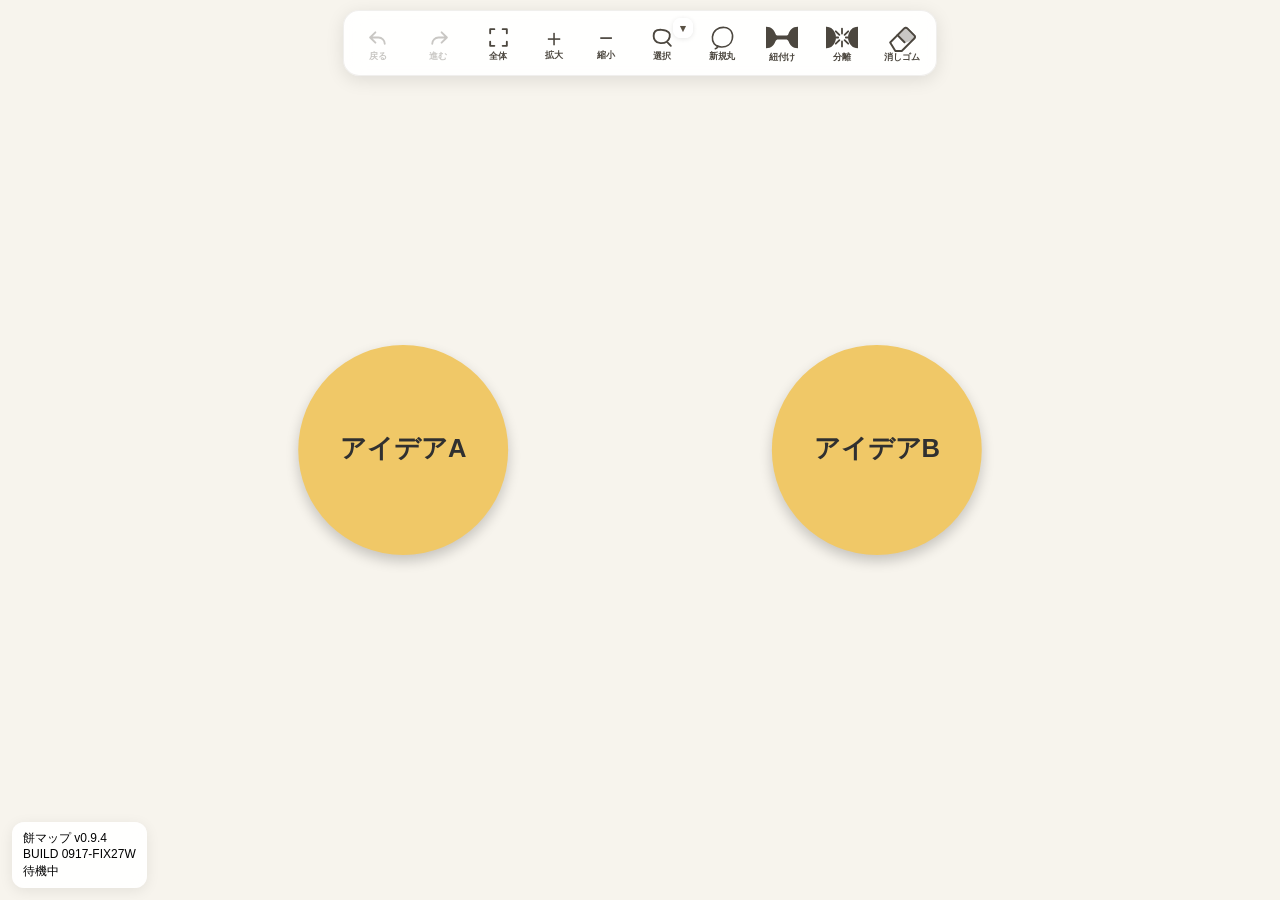
==== index.html @ e3e90294 "fix: let latest contour renderer replace stale loader" ====
<!doctype html><html lang="ja"><head><meta charset="utf-8"><meta name="viewport" content="width=device-width,initial-scale=1,maximum-scale=1,user-scalable=no,viewport-fit=cover"><meta name="apple-mobile-web-app-capable" content="yes"><meta http-equiv="Cache-Control" content="no-cache, no-store, must-revalidate"><title>餅マップ v0.9.4</title><link rel="stylesheet" href="style.css?v=0914-fix21"><link rel="stylesheet" href="style-fix22.css?v=0914-fix22"></head><body><div id="wrap"><svg id="stage" viewBox="0 0 1000 700" preserveAspectRatio="xMidYMid meet"><defs><filter id="outerShadow" x="-30%" y="-30%" width="160%" height="170%"><feGaussianBlur in="SourceAlpha" stdDeviation="5" result="blur"/><feOffset in="blur" dx="0" dy="5" result="off"/><feComponentTransfer in="off" result="fade"><feFuncA type="linear" slope="0.20"/></feComponentTransfer><feMerge><feMergeNode in="fade"/></feMerge></filter><filter id="overlapShadow" x="-40%" y="-40%" width="180%" height="180%"><feGaussianBlur in="SourceAlpha" stdDeviation="2.2" result="blur"/><feOffset in="blur" dx="0" dy="2" result="off"/><feComponentTransfer in="off" result="fade"><feFuncA type="linear" slope="0.22"/></feComponentTransfer><feMerge><feMergeNode in="fade"/></feMerge></filter></defs><g id="world"><g id="shadowLayer" filter="url(#outerShadow)"></g><g id="linksLayer"></g><g id="mergeLayer"></g><g id="liveLayer"></g><g id="overlapLayer"></g><g id="nodesLayer"></g><g id="hiddenLayer"></g><g id="inkLayer"></g><g id="uiLayer"></g></g></svg><div id="status">餅マップ v0.9.4<br>BUILD 0915-FIX26<br>待機中</div><div id="controls" aria-label="操作ツールバー"><button id="undoBtn" disabled aria-label="戻る"><svg class="tool-icon" viewBox="0 0 24 24"><path d="M9 7 4 12l5 5M5 12h7a6 6 0 0 1 6 6"/></svg><span class="tool-label">戻る</span></button><button id="redoBtn" disabled aria-label="進む"><svg class="tool-icon" viewBox="0 0 24 24"><path d="m15 7 5 5-5 5M19 12h-7a6 6 0 0 0-6 6"/></svg><span class="tool-label">進む</span></button><button id="fitBtn" aria-label="全体表示"><svg class="tool-icon" viewBox="0 0 24 24"><path d="M8 4H4v4M16 4h4v4M4 16v4h4M20 16v4h-4"/></svg><span class="tool-label">全体</span></button><button id="selectBtn" aria-label="選択"><svg class="tool-icon" viewBox="0 0 24 24"><path d="M5 6c2-2 10-2 13 1 2 2 1 7-2 9-3 2-9 2-11-1-2-2-2-7 0-9ZM17 17l3 3"/></svg><span class="tool-label">選択</span></button><button id="newBtn" aria-label="新規丸"><svg class="tool-icon custom-icon" viewBox="0 0 28 28"><path data-icon-part="scribble" d="M10.5 25.2C4.2 23.8 1.3 18.1 2.7 11.8 4.2 5.1 10.4 1.5 17.1 2.8 23.9 4.1 27.2 10.6 25.1 17.2 23.4 22.7 18.2 25.5 12.8 24.9"/></svg><span class="tool-label">新規丸</span></button><button id="linkBtn" aria-label="紐付け"><svg class="tool-icon custom-icon" viewBox="0 0 28 22"><path data-icon-part="fill" d="M0 3.3C4.7 3.3 6.6 5.6 7.8 8.4 8.2 9.4 8.8 9.8 10 9.8H18C19.2 9.8 19.8 9.4 20.2 8.4 21.4 5.6 23.3 3.3 28 3.3V18.7C23.3 18.7 21.4 16.4 20.2 13.6 19.8 12.6 19.2 12.2 18 12.2H10C8.8 12.2 8.2 12.6 7.8 13.6 6.6 16.4 4.7 18.7 0 18.7Z"/></svg><span class="tool-label">紐付け</span></button><button id="detachBtn" aria-label="分離"><svg class="tool-icon custom-icon" viewBox="0 0 28 22"><path data-icon-part="fill" d="M0 3.2C5 3.2 7.1 6.1 8.2 9.3V12.7C7.1 15.9 5 18.8 0 18.8Z"/><path data-icon-part="fill" d="M28 3.2C23 3.2 20.9 6.1 19.8 9.3V12.7C20.9 15.9 23 18.8 28 18.8Z"/></svg><span class="tool-label">分離</span></button><button id="eraseBtn" aria-label="消しゴム"><svg class="tool-icon icon-eraser" viewBox="0 0 30 24"><path data-icon-part="paper" d="M2 16.2H18.8V22H2Z"/><path data-icon-part="divider" d="m12.6 9.4 7 7"/></svg><span class="tool-label">消しゴム</span></button></div><div id="contextMenu"><button id="ctxSelect">選択</button><button id="ctxNew">新規丸</button><button id="ctxDelete">削除</button><button id="ctxLink">紐付け（仮）</button><button id="ctxDetach">分離</button></div><div id="confirmDelete"><div class="msg" id="deleteMsg"></div><div class="actions"><button id="cancelDelete">キャンセル</button><button id="doDelete" class="danger">削除</button></div></div><div id="help">Pencil：丸移動／外縁から紐伸ばし／迎え半円が触れたら離して接着／押し込むと重なり　選択：投げ縄で中心を囲む</div></div><script src="app-core.js?v=0914-fix21"></script><script src="app-render.js?v=0914-fix21"></script><script src="app-gesture.js?v=0914-fix21"></script><script src="app-ui.js?v=0914-fix21"></script><script src="app-fix6.js?v=0914-fix21"></script><script src="app-fix7.js?v=0914-fix21"></script><script src="app-fix8.js?v=0914-fix21"></script><script src="app-fix9.js?v=0914-fix21"></script><script src="app-fix10.js?v=0914-fix21"></script><script src="app-fix11.js?v=0914-fix21"></script><script src="app-fix12.js?v=0914-fix21"></script><script src="app-fix13.js?v=0914-fix21"></script><script src="app-fix13b.js?v=0914-fix21"></script><script src="app-fix14.js?v=0914-fix21"></script><script src="app-fix14b.js?v=0914-fix21"></script><script src="app-fix15.js?v=0914-fix21"></script><script src="app-fix16.js?v=0914-fix21"></script><script src="app-fix17.js?v=0914-fix21"></script><script src="app-fix17b.js?v=0914-fix21"></script><script src="app-fix18.js?v=0914-fix21"></script><script src="app-fix18-ui.js?v=0914-fix21"></script><script src="app-fix19.js?v=0914-fix21"></script><script src="app-fix19-hit.js?v=0914-fix21"></script><script src="app-fix19-ui.js?v=0914-fix21"></script><script src="app-fix20.js?v=0914-fix21"></script><script src="app-fix20-hit.js?v=0914-fix21"></script><script src="app-fix20-ui.js?v=0914-fix21"></script><script src="app-fix21.js?v=0914-fix21"></script><script src="app-fix21-hit.js?v=0914-fix21"></script><script src="app-fix21-ui.js?v=0914-fix21"></script><script src="app-fix22.js?v=0914-fix22"></script><script src="app-fix22-hit.js?v=0914-fix22"></script><script src="app-fix22-ui.js?v=0914-fix22"></script><script src="app-fix25a-hotfix.js?v=0914-fix25a"></script><script src="app-fix26-loader.js?v=0915-fix26"></script></body></html>
<script src="app-fix26-loader.js?v=0917-fix27t"></script>
<script src="app-fix27r.js?v=0917-fix27aa"></script>
---- style.css ----
*{box-sizing:border-box;-webkit-user-select:none;user-select:none;-webkit-touch-callout:none}
html,body{margin:0;width:100%;height:100%;overflow:hidden;background:#f7f4ed;overscroll-behavior:none;touch-action:none;font-family:-apple-system,BlinkMacSystemFont,"Hiragino Sans","Yu Gothic",sans-serif}
#wrap{position:fixed;inset:0;overflow:hidden;touch-action:none}
svg{width:100%;height:100%;display:block;touch-action:none}
.node,.merge-body,.link-body,.live-tip{fill:#f0c867;stroke:#f0c867}.node{stroke:none}.merge-body,.link-body{fill:none;stroke-linecap:round;stroke-linejoin:round;pointer-events:none}.merge-blob{fill:#f0c867;stroke:none;pointer-events:none}.rim{fill:none;stroke:rgba(45,45,45,.07);stroke-width:1.1;stroke-dasharray:4 8;pointer-events:none}.label{fill:#303030;font-size:20px;font-weight:700;text-anchor:middle;dominant-baseline:middle;pointer-events:none}.hidden-outline{fill:none;stroke:#897552;stroke-width:3;stroke-dasharray:9 8;opacity:.9;pointer-events:none}.draw-stroke{fill:none;stroke:#6f6555;stroke-width:5;stroke-linecap:round;stroke-linejoin:round;opacity:.72;pointer-events:none}.pending-x{fill:none;stroke:#6f6555;stroke-width:5;stroke-linecap:round;opacity:.5;pointer-events:none}.resize-ring{fill:none;stroke:#8a7652;stroke-width:3;stroke-dasharray:8 7;pointer-events:none;animation:pulse .7s ease-in-out infinite alternate}.edit-handle{fill:#fff;stroke:#8a7652;stroke-width:4;pointer-events:none}.edit-guide{fill:none;stroke:#8a7652;stroke-width:2;stroke-dasharray:6 7;opacity:.55;pointer-events:none}.cut-ready{fill:none;stroke:#8a7652;stroke-width:3;stroke-dasharray:5 5;opacity:.85;pointer-events:none}.contact-hint-bg{fill:rgba(255,255,255,.94);stroke:rgba(80,65,40,.12);stroke-width:1}.contact-hint{fill:#4f493e;font-size:12px;font-weight:700;text-anchor:middle;dominant-baseline:middle;pointer-events:none}.f13-lasso{fill:rgba(111,101,85,.05);stroke:#6f6555;stroke-width:2.2;stroke-dasharray:7 6;stroke-linecap:round;stroke-linejoin:round;pointer-events:none}@keyframes pulse{from{opacity:.45}to{opacity:1}}
#status{position:fixed;top:calc(12px + env(safe-area-inset-top));left:12px;z-index:10;background:rgba(255,255,255,.92);padding:8px 11px;border-radius:12px;font-size:12px;line-height:1.4;backdrop-filter:blur(8px);-webkit-backdrop-filter:blur(8px);box-shadow:0 3px 14px rgba(0,0,0,.08);pointer-events:none}
#controls{position:fixed!important;left:50%!important;right:auto!important;top:calc(10px + env(safe-area-inset-top))!important;bottom:auto!important;transform:translateX(-50%);z-index:9999!important;display:flex;flex-wrap:nowrap;align-items:center;gap:2px;max-width:calc(100vw - 28px);overflow-x:auto;overflow-y:hidden;padding:5px;background:rgba(255,255,255,.92);border:1px solid rgba(70,60,45,.08);border-radius:16px;box-shadow:0 4px 18px rgba(0,0,0,.10);backdrop-filter:blur(10px);-webkit-backdrop-filter:blur(10px);pointer-events:auto;scrollbar-width:none}#controls::-webkit-scrollbar{display:none}
button{touch-action:manipulation;border:0;border-radius:12px;padding:9px 12px;background:rgba(255,255,255,.96);box-shadow:0 3px 14px rgba(0,0,0,.10);font-weight:700;font-size:13px;color:#333}
#controls button{flex:0 0 58px;width:58px;height:54px;min-width:58px;padding:3px 2px 2px;display:flex;flex-direction:column;align-items:center;justify-content:center;gap:1px;background:transparent;box-shadow:none;border-radius:11px;color:#4c473f}
#controls button:active{transform:translateY(1px);background:rgba(111,101,85,.10)}#controls button.active{background:#6f6555;color:#fff}#controls button.held{outline:2px solid rgba(111,101,85,.58);outline-offset:-3px;box-shadow:inset 0 0 0 2px rgba(255,255,255,.55)}#controls button.active.held{outline-color:rgba(255,255,255,.9)}#controls button:disabled{opacity:.30}
.tool-icon{width:25px;height:25px;display:block;fill:none;stroke:currentColor;stroke-width:1.8;stroke-linecap:round;stroke-linejoin:round;pointer-events:none;overflow:visible}.tool-icon.icon-eraser{width:29px;height:27px}.tool-label{display:block;font-size:9px;line-height:11px;font-weight:700;white-space:nowrap;letter-spacing:-.2px;pointer-events:none}.custom-icon [data-icon-part="fill"]{fill:currentColor;stroke:none}.custom-icon [data-icon-part="scribble"]{fill:none;stroke:currentColor;stroke-width:2;stroke-linecap:round;stroke-linejoin:round}
.selection-ring{fill:none;stroke:#6f6555;stroke-width:2.5;stroke-dasharray:7 6;pointer-events:none}.link-selection{fill:none;stroke:#6f6555;stroke-width:3;stroke-dasharray:7 6;pointer-events:none}
#confirmDelete{display:none;position:fixed;left:50%;bottom:calc(24px + env(safe-area-inset-bottom));transform:translateX(-50%);z-index:20;background:rgba(255,255,255,.96);border-radius:16px;padding:12px;box-shadow:0 7px 24px rgba(0,0,0,.16);min-width:260px;text-align:center}#confirmDelete .msg{font-size:13px;margin-bottom:10px}#confirmDelete .actions{display:flex;gap:8px;justify-content:center}#confirmDelete .danger{background:#b84a3b;color:#fff}
#contextMenu{display:none;position:fixed;z-index:10050;min-width:150px;padding:7px;background:rgba(255,255,255,.98);border-radius:12px;box-shadow:0 8px 28px rgba(0,0,0,.18)}#contextMenu button{display:block;width:100%;text-align:left;box-shadow:none;background:transparent;padding:9px 10px}#contextMenu button:hover{background:rgba(111,101,85,.10)}#help{display:none!important}
@media(max-width:680px){#status{font-size:11px;padding:7px 9px}#controls{left:auto!important;right:8px!important;transform:none;max-width:calc(100vw - 16px)}#controls button{flex-basis:55px;width:55px;min-width:55px}.tool-label{font-size:8.5px}}
---- style-fix22.css ----
#f22OverlapChooser{position:fixed;z-index:12050;min-width:160px;max-width:min(260px,calc(100vw - 20px));padding:7px;background:rgba(255,255,255,.97);border:1px solid rgba(70,60,45,.12);border-radius:14px;box-shadow:0 8px 28px rgba(0,0,0,.18);backdrop-filter:blur(10px);-webkit-backdrop-filter:blur(10px)}
#f22OverlapChooser .f22-choice-title{font-size:11px;font-weight:800;color:#5b5141;padding:4px 8px 6px;white-space:nowrap}
#f22OverlapChooser button{display:block;width:100%;padding:9px 10px;margin:1px 0;text-align:left;background:transparent;box-shadow:none;border-radius:9px;font-size:13px}
#f22OverlapChooser button:hover,#f22OverlapChooser button:active{background:rgba(195,146,46,.15)}
.f22-choice-ring{stroke:#c3922e!important;stroke-width:4!important;stroke-dasharray:none!important}
#f22SelectModeBtn{position:fixed;z-index:10020;width:20px;height:20px;min-width:20px;padding:0;border-radius:8px;background:rgba(255,255,255,.94);box-shadow:0 1px 5px rgba(0,0,0,.10);font-size:11px;line-height:20px;color:#5a5144}
#f22SelectModeMenu{display:none;position:fixed;z-index:12040;width:126px;padding:5px;background:rgba(255,255,255,.98);border:1px solid rgba(70,60,45,.10);border-radius:11px;box-shadow:0 7px 22px rgba(0,0,0,.17)}
#f22SelectModeMenu button{display:block;width:100%;padding:8px 9px;text-align:left;background:transparent;box-shadow:none;border-radius:8px;font-size:12px}
#f22SelectModeMenu button:hover,#f22SelectModeMenu button:active{background:rgba(111,101,85,.10)}
.f22-rect-select{fill:rgba(111,101,85,.05);stroke:#6f6555;stroke-width:2.2;stroke-dasharray:8 6;pointer-events:none}
body.f22-space-pan #stage{cursor:grab}body.f22-panning #stage{cursor:grabbing}
@media(max-width:680px){#f22OverlapChooser{font-size:12px}#f22SelectModeBtn{width:19px;height:19px;min-width:19px;font-size:10px}}
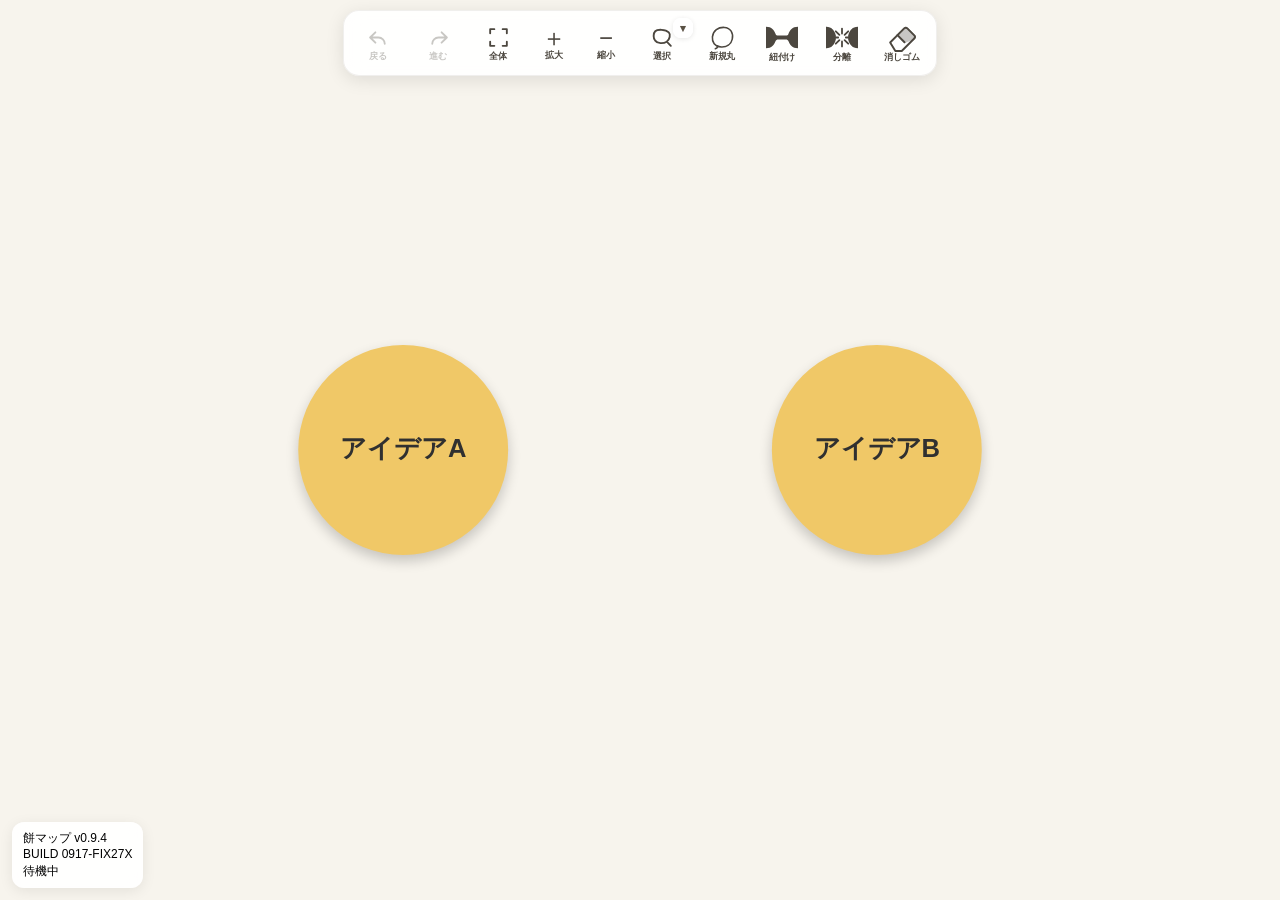
==== commit 555fbd75: "chore: bump contour fix build marker" ====
--- a/index.html
+++ b/index.html
@@ -1,3 +1,3 @@
 <!doctype html><html lang="ja"><head><meta charset="utf-8"><meta name="viewport" content="width=device-width,initial-scale=1,maximum-scale=1,user-scalable=no,viewport-fit=cover"><meta name="apple-mobile-web-app-capable" content="yes"><meta http-equiv="Cache-Control" content="no-cache, no-store, must-revalidate"><title>餅マップ v0.9.4</title><link rel="stylesheet" href="style.css?v=0914-fix21"><link rel="stylesheet" href="style-fix22.css?v=0914-fix22"></head><body><div id="wrap"><svg id="stage" viewBox="0 0 1000 700" preserveAspectRatio="xMidYMid meet"><defs><filter id="outerShadow" x="-30%" y="-30%" width="160%" height="170%"><feGaussianBlur in="SourceAlpha" stdDeviation="5" result="blur"/><feOffset in="blur" dx="0" dy="5" result="off"/><feComponentTransfer in="off" result="fade"><feFuncA type="linear" slope="0.20"/></feComponentTransfer><feMerge><feMergeNode in="fade"/></feMerge></filter><filter id="overlapShadow" x="-40%" y="-40%" width="180%" height="180%"><feGaussianBlur in="SourceAlpha" stdDeviation="2.2" result="blur"/><feOffset in="blur" dx="0" dy="2" result="off"/><feComponentTransfer in="off" result="fade"><feFuncA type="linear" slope="0.22"/></feComponentTransfer><feMerge><feMergeNode in="fade"/></feMerge></filter></defs><g id="world"><g id="shadowLayer" filter="url(#outerShadow)"></g><g id="linksLayer"></g><g id="mergeLayer"></g><g id="liveLayer"></g><g id="overlapLayer"></g><g id="nodesLayer"></g><g id="hiddenLayer"></g><g id="inkLayer"></g><g id="uiLayer"></g></g></svg><div id="status">餅マップ v0.9.4<br>BUILD 0915-FIX26<br>待機中</div><div id="controls" aria-label="操作ツールバー"><button id="undoBtn" disabled aria-label="戻る"><svg class="tool-icon" viewBox="0 0 24 24"><path d="M9 7 4 12l5 5M5 12h7a6 6 0 0 1 6 6"/></svg><span class="tool-label">戻る</span></button><button id="redoBtn" disabled aria-label="進む"><svg class="tool-icon" viewBox="0 0 24 24"><path d="m15 7 5 5-5 5M19 12h-7a6 6 0 0 0-6 6"/></svg><span class="tool-label">進む</span></button><button id="fitBtn" aria-label="全体表示"><svg class="tool-icon" viewBox="0 0 24 24"><path d="M8 4H4v4M16 4h4v4M4 16v4h4M20 16v4h-4"/></svg><span class="tool-label">全体</span></button><button id="selectBtn" aria-label="選択"><svg class="tool-icon" viewBox="0 0 24 24"><path d="M5 6c2-2 10-2 13 1 2 2 1 7-2 9-3 2-9 2-11-1-2-2-2-7 0-9ZM17 17l3 3"/></svg><span class="tool-label">選択</span></button><button id="newBtn" aria-label="新規丸"><svg class="tool-icon custom-icon" viewBox="0 0 28 28"><path data-icon-part="scribble" d="M10.5 25.2C4.2 23.8 1.3 18.1 2.7 11.8 4.2 5.1 10.4 1.5 17.1 2.8 23.9 4.1 27.2 10.6 25.1 17.2 23.4 22.7 18.2 25.5 12.8 24.9"/></svg><span class="tool-label">新規丸</span></button><button id="linkBtn" aria-label="紐付け"><svg class="tool-icon custom-icon" viewBox="0 0 28 22"><path data-icon-part="fill" d="M0 3.3C4.7 3.3 6.6 5.6 7.8 8.4 8.2 9.4 8.8 9.8 10 9.8H18C19.2 9.8 19.8 9.4 20.2 8.4 21.4 5.6 23.3 3.3 28 3.3V18.7C23.3 18.7 21.4 16.4 20.2 13.6 19.8 12.6 19.2 12.2 18 12.2H10C8.8 12.2 8.2 12.6 7.8 13.6 6.6 16.4 4.7 18.7 0 18.7Z"/></svg><span class="tool-label">紐付け</span></button><button id="detachBtn" aria-label="分離"><svg class="tool-icon custom-icon" viewBox="0 0 28 22"><path data-icon-part="fill" d="M0 3.2C5 3.2 7.1 6.1 8.2 9.3V12.7C7.1 15.9 5 18.8 0 18.8Z"/><path data-icon-part="fill" d="M28 3.2C23 3.2 20.9 6.1 19.8 9.3V12.7C20.9 15.9 23 18.8 28 18.8Z"/></svg><span class="tool-label">分離</span></button><button id="eraseBtn" aria-label="消しゴム"><svg class="tool-icon icon-eraser" viewBox="0 0 30 24"><path data-icon-part="paper" d="M2 16.2H18.8V22H2Z"/><path data-icon-part="divider" d="m12.6 9.4 7 7"/></svg><span class="tool-label">消しゴム</span></button></div><div id="contextMenu"><button id="ctxSelect">選択</button><button id="ctxNew">新規丸</button><button id="ctxDelete">削除</button><button id="ctxLink">紐付け（仮）</button><button id="ctxDetach">分離</button></div><div id="confirmDelete"><div class="msg" id="deleteMsg"></div><div class="actions"><button id="cancelDelete">キャンセル</button><button id="doDelete" class="danger">削除</button></div></div><div id="help">Pencil：丸移動／外縁から紐伸ばし／迎え半円が触れたら離して接着／押し込むと重なり　選択：投げ縄で中心を囲む</div></div><script src="app-core.js?v=0914-fix21"></script><script src="app-render.js?v=0914-fix21"></script><script src="app-gesture.js?v=0914-fix21"></script><script src="app-ui.js?v=0914-fix21"></script><script src="app-fix6.js?v=0914-fix21"></script><script src="app-fix7.js?v=0914-fix21"></script><script src="app-fix8.js?v=0914-fix21"></script><script src="app-fix9.js?v=0914-fix21"></script><script src="app-fix10.js?v=0914-fix21"></script><script src="app-fix11.js?v=0914-fix21"></script><script src="app-fix12.js?v=0914-fix21"></script><script src="app-fix13.js?v=0914-fix21"></script><script src="app-fix13b.js?v=0914-fix21"></script><script src="app-fix14.js?v=0914-fix21"></script><script src="app-fix14b.js?v=0914-fix21"></script><script src="app-fix15.js?v=0914-fix21"></script><script src="app-fix16.js?v=0914-fix21"></script><script src="app-fix17.js?v=0914-fix21"></script><script src="app-fix17b.js?v=0914-fix21"></script><script src="app-fix18.js?v=0914-fix21"></script><script src="app-fix18-ui.js?v=0914-fix21"></script><script src="app-fix19.js?v=0914-fix21"></script><script src="app-fix19-hit.js?v=0914-fix21"></script><script src="app-fix19-ui.js?v=0914-fix21"></script><script src="app-fix20.js?v=0914-fix21"></script><script src="app-fix20-hit.js?v=0914-fix21"></script><script src="app-fix20-ui.js?v=0914-fix21"></script><script src="app-fix21.js?v=0914-fix21"></script><script src="app-fix21-hit.js?v=0914-fix21"></script><script src="app-fix21-ui.js?v=0914-fix21"></script><script src="app-fix22.js?v=0914-fix22"></script><script src="app-fix22-hit.js?v=0914-fix22"></script><script src="app-fix22-ui.js?v=0914-fix22"></script><script src="app-fix25a-hotfix.js?v=0914-fix25a"></script><script src="app-fix26-loader.js?v=0915-fix26"></script></body></html>
 <script src="app-fix26-loader.js?v=0917-fix27t"></script>
-<script src="app-fix27r.js?v=0917-fix27aa"></script>
+<script src="app-fix27r.js?v=0917-fix27ab"></script>
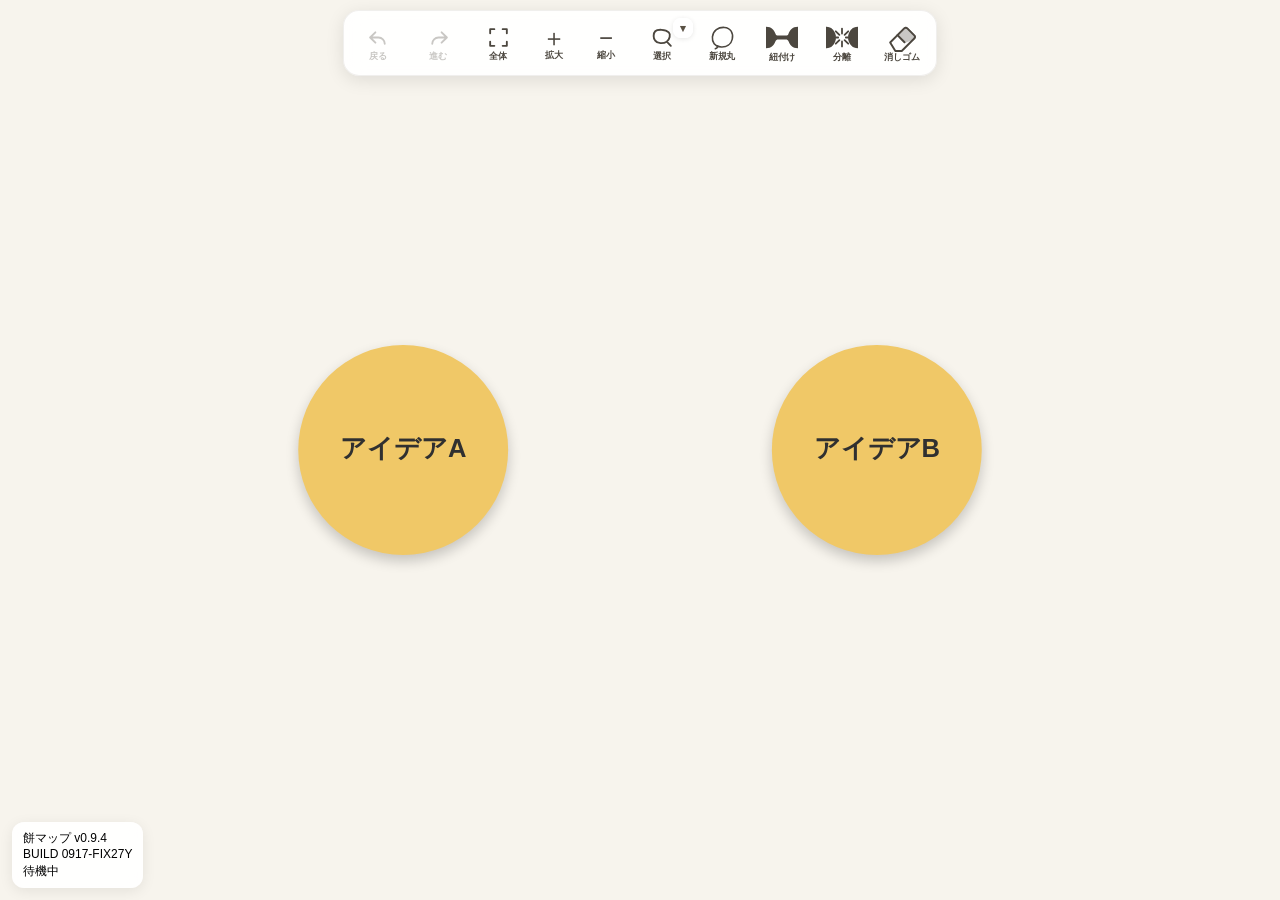
==== commit bae4f695: "fix: remove hidden contour masks" ====
--- a/index.html
+++ b/index.html
@@ -1,3 +1,3 @@
 <!doctype html><html lang="ja"><head><meta charset="utf-8"><meta name="viewport" content="width=device-width,initial-scale=1,maximum-scale=1,user-scalable=no,viewport-fit=cover"><meta name="apple-mobile-web-app-capable" content="yes"><meta http-equiv="Cache-Control" content="no-cache, no-store, must-revalidate"><title>餅マップ v0.9.4</title><link rel="stylesheet" href="style.css?v=0914-fix21"><link rel="stylesheet" href="style-fix22.css?v=0914-fix22"></head><body><div id="wrap"><svg id="stage" viewBox="0 0 1000 700" preserveAspectRatio="xMidYMid meet"><defs><filter id="outerShadow" x="-30%" y="-30%" width="160%" height="170%"><feGaussianBlur in="SourceAlpha" stdDeviation="5" result="blur"/><feOffset in="blur" dx="0" dy="5" result="off"/><feComponentTransfer in="off" result="fade"><feFuncA type="linear" slope="0.20"/></feComponentTransfer><feMerge><feMergeNode in="fade"/></feMerge></filter><filter id="overlapShadow" x="-40%" y="-40%" width="180%" height="180%"><feGaussianBlur in="SourceAlpha" stdDeviation="2.2" result="blur"/><feOffset in="blur" dx="0" dy="2" result="off"/><feComponentTransfer in="off" result="fade"><feFuncA type="linear" slope="0.22"/></feComponentTransfer><feMerge><feMergeNode in="fade"/></feMerge></filter></defs><g id="world"><g id="shadowLayer" filter="url(#outerShadow)"></g><g id="linksLayer"></g><g id="mergeLayer"></g><g id="liveLayer"></g><g id="overlapLayer"></g><g id="nodesLayer"></g><g id="hiddenLayer"></g><g id="inkLayer"></g><g id="uiLayer"></g></g></svg><div id="status">餅マップ v0.9.4<br>BUILD 0915-FIX26<br>待機中</div><div id="controls" aria-label="操作ツールバー"><button id="undoBtn" disabled aria-label="戻る"><svg class="tool-icon" viewBox="0 0 24 24"><path d="M9 7 4 12l5 5M5 12h7a6 6 0 0 1 6 6"/></svg><span class="tool-label">戻る</span></button><button id="redoBtn" disabled aria-label="進む"><svg class="tool-icon" viewBox="0 0 24 24"><path d="m15 7 5 5-5 5M19 12h-7a6 6 0 0 0-6 6"/></svg><span class="tool-label">進む</span></button><button id="fitBtn" aria-label="全体表示"><svg class="tool-icon" viewBox="0 0 24 24"><path d="M8 4H4v4M16 4h4v4M4 16v4h4M20 16v4h-4"/></svg><span class="tool-label">全体</span></button><button id="selectBtn" aria-label="選択"><svg class="tool-icon" viewBox="0 0 24 24"><path d="M5 6c2-2 10-2 13 1 2 2 1 7-2 9-3 2-9 2-11-1-2-2-2-7 0-9ZM17 17l3 3"/></svg><span class="tool-label">選択</span></button><button id="newBtn" aria-label="新規丸"><svg class="tool-icon custom-icon" viewBox="0 0 28 28"><path data-icon-part="scribble" d="M10.5 25.2C4.2 23.8 1.3 18.1 2.7 11.8 4.2 5.1 10.4 1.5 17.1 2.8 23.9 4.1 27.2 10.6 25.1 17.2 23.4 22.7 18.2 25.5 12.8 24.9"/></svg><span class="tool-label">新規丸</span></button><button id="linkBtn" aria-label="紐付け"><svg class="tool-icon custom-icon" viewBox="0 0 28 22"><path data-icon-part="fill" d="M0 3.3C4.7 3.3 6.6 5.6 7.8 8.4 8.2 9.4 8.8 9.8 10 9.8H18C19.2 9.8 19.8 9.4 20.2 8.4 21.4 5.6 23.3 3.3 28 3.3V18.7C23.3 18.7 21.4 16.4 20.2 13.6 19.8 12.6 19.2 12.2 18 12.2H10C8.8 12.2 8.2 12.6 7.8 13.6 6.6 16.4 4.7 18.7 0 18.7Z"/></svg><span class="tool-label">紐付け</span></button><button id="detachBtn" aria-label="分離"><svg class="tool-icon custom-icon" viewBox="0 0 28 22"><path data-icon-part="fill" d="M0 3.2C5 3.2 7.1 6.1 8.2 9.3V12.7C7.1 15.9 5 18.8 0 18.8Z"/><path data-icon-part="fill" d="M28 3.2C23 3.2 20.9 6.1 19.8 9.3V12.7C20.9 15.9 23 18.8 28 18.8Z"/></svg><span class="tool-label">分離</span></button><button id="eraseBtn" aria-label="消しゴム"><svg class="tool-icon icon-eraser" viewBox="0 0 30 24"><path data-icon-part="paper" d="M2 16.2H18.8V22H2Z"/><path data-icon-part="divider" d="m12.6 9.4 7 7"/></svg><span class="tool-label">消しゴム</span></button></div><div id="contextMenu"><button id="ctxSelect">選択</button><button id="ctxNew">新規丸</button><button id="ctxDelete">削除</button><button id="ctxLink">紐付け（仮）</button><button id="ctxDetach">分離</button></div><div id="confirmDelete"><div class="msg" id="deleteMsg"></div><div class="actions"><button id="cancelDelete">キャンセル</button><button id="doDelete" class="danger">削除</button></div></div><div id="help">Pencil：丸移動／外縁から紐伸ばし／迎え半円が触れたら離して接着／押し込むと重なり　選択：投げ縄で中心を囲む</div></div><script src="app-core.js?v=0914-fix21"></script><script src="app-render.js?v=0914-fix21"></script><script src="app-gesture.js?v=0914-fix21"></script><script src="app-ui.js?v=0914-fix21"></script><script src="app-fix6.js?v=0914-fix21"></script><script src="app-fix7.js?v=0914-fix21"></script><script src="app-fix8.js?v=0914-fix21"></script><script src="app-fix9.js?v=0914-fix21"></script><script src="app-fix10.js?v=0914-fix21"></script><script src="app-fix11.js?v=0914-fix21"></script><script src="app-fix12.js?v=0914-fix21"></script><script src="app-fix13.js?v=0914-fix21"></script><script src="app-fix13b.js?v=0914-fix21"></script><script src="app-fix14.js?v=0914-fix21"></script><script src="app-fix14b.js?v=0914-fix21"></script><script src="app-fix15.js?v=0914-fix21"></script><script src="app-fix16.js?v=0914-fix21"></script><script src="app-fix17.js?v=0914-fix21"></script><script src="app-fix17b.js?v=0914-fix21"></script><script src="app-fix18.js?v=0914-fix21"></script><script src="app-fix18-ui.js?v=0914-fix21"></script><script src="app-fix19.js?v=0914-fix21"></script><script src="app-fix19-hit.js?v=0914-fix21"></script><script src="app-fix19-ui.js?v=0914-fix21"></script><script src="app-fix20.js?v=0914-fix21"></script><script src="app-fix20-hit.js?v=0914-fix21"></script><script src="app-fix20-ui.js?v=0914-fix21"></script><script src="app-fix21.js?v=0914-fix21"></script><script src="app-fix21-hit.js?v=0914-fix21"></script><script src="app-fix21-ui.js?v=0914-fix21"></script><script src="app-fix22.js?v=0914-fix22"></script><script src="app-fix22-hit.js?v=0914-fix22"></script><script src="app-fix22-ui.js?v=0914-fix22"></script><script src="app-fix25a-hotfix.js?v=0914-fix25a"></script><script src="app-fix26-loader.js?v=0915-fix26"></script></body></html>
 <script src="app-fix26-loader.js?v=0917-fix27t"></script>
-<script src="app-fix27r.js?v=0917-fix27ab"></script>
+<script src="app-fix27r.js?v=0917-fix27ac"></script>
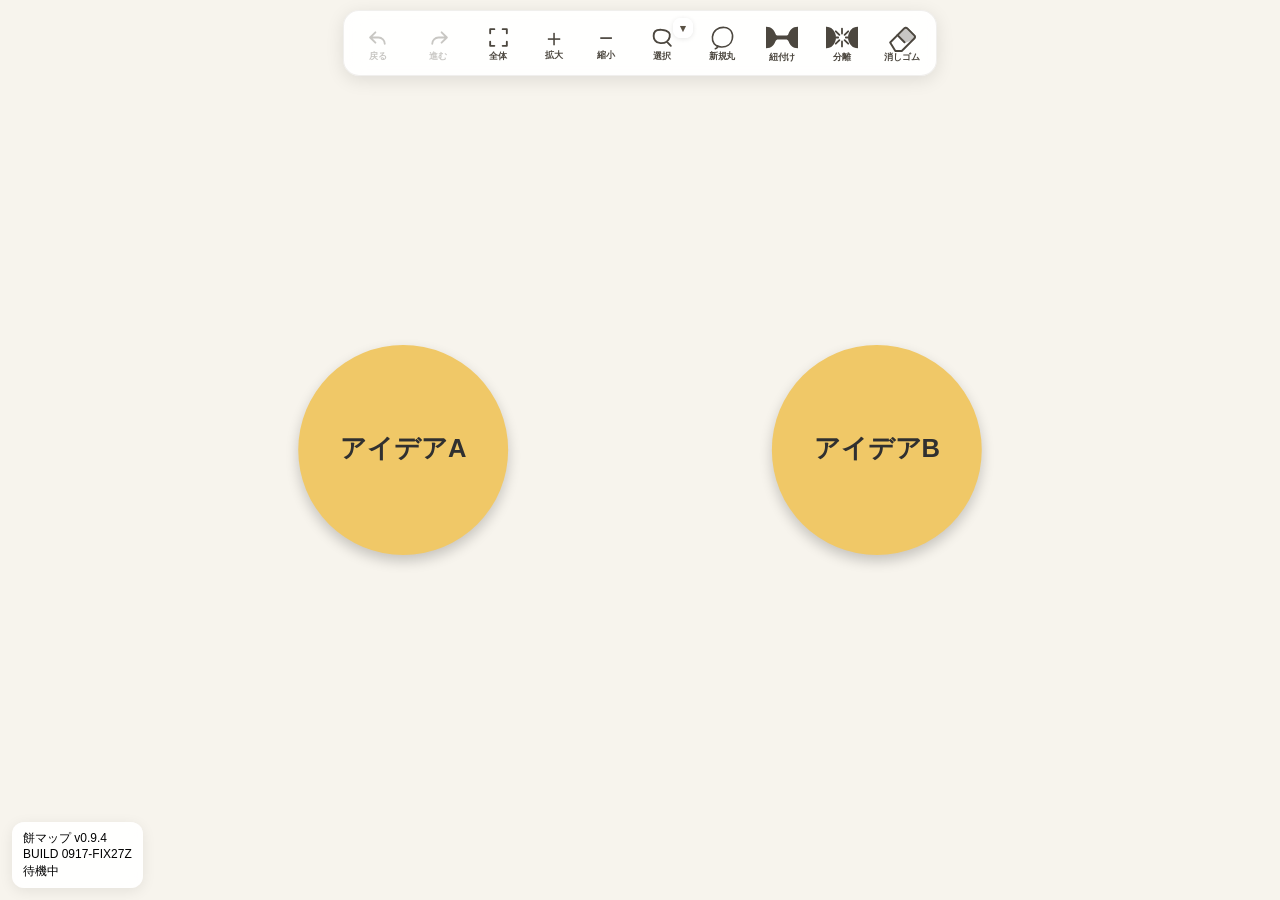
==== commit 92abcf34: "fix: narrow lower overlapping dashed segments" ====
--- a/index.html
+++ b/index.html
@@ -1,3 +1,3 @@
 <!doctype html><html lang="ja"><head><meta charset="utf-8"><meta name="viewport" content="width=device-width,initial-scale=1,maximum-scale=1,user-scalable=no,viewport-fit=cover"><meta name="apple-mobile-web-app-capable" content="yes"><meta http-equiv="Cache-Control" content="no-cache, no-store, must-revalidate"><title>餅マップ v0.9.4</title><link rel="stylesheet" href="style.css?v=0914-fix21"><link rel="stylesheet" href="style-fix22.css?v=0914-fix22"></head><body><div id="wrap"><svg id="stage" viewBox="0 0 1000 700" preserveAspectRatio="xMidYMid meet"><defs><filter id="outerShadow" x="-30%" y="-30%" width="160%" height="170%"><feGaussianBlur in="SourceAlpha" stdDeviation="5" result="blur"/><feOffset in="blur" dx="0" dy="5" result="off"/><feComponentTransfer in="off" result="fade"><feFuncA type="linear" slope="0.20"/></feComponentTransfer><feMerge><feMergeNode in="fade"/></feMerge></filter><filter id="overlapShadow" x="-40%" y="-40%" width="180%" height="180%"><feGaussianBlur in="SourceAlpha" stdDeviation="2.2" result="blur"/><feOffset in="blur" dx="0" dy="2" result="off"/><feComponentTransfer in="off" result="fade"><feFuncA type="linear" slope="0.22"/></feComponentTransfer><feMerge><feMergeNode in="fade"/></feMerge></filter></defs><g id="world"><g id="shadowLayer" filter="url(#outerShadow)"></g><g id="linksLayer"></g><g id="mergeLayer"></g><g id="liveLayer"></g><g id="overlapLayer"></g><g id="nodesLayer"></g><g id="hiddenLayer"></g><g id="inkLayer"></g><g id="uiLayer"></g></g></svg><div id="status">餅マップ v0.9.4<br>BUILD 0915-FIX26<br>待機中</div><div id="controls" aria-label="操作ツールバー"><button id="undoBtn" disabled aria-label="戻る"><svg class="tool-icon" viewBox="0 0 24 24"><path d="M9 7 4 12l5 5M5 12h7a6 6 0 0 1 6 6"/></svg><span class="tool-label">戻る</span></button><button id="redoBtn" disabled aria-label="進む"><svg class="tool-icon" viewBox="0 0 24 24"><path d="m15 7 5 5-5 5M19 12h-7a6 6 0 0 0-6 6"/></svg><span class="tool-label">進む</span></button><button id="fitBtn" aria-label="全体表示"><svg class="tool-icon" viewBox="0 0 24 24"><path d="M8 4H4v4M16 4h4v4M4 16v4h4M20 16v4h-4"/></svg><span class="tool-label">全体</span></button><button id="selectBtn" aria-label="選択"><svg class="tool-icon" viewBox="0 0 24 24"><path d="M5 6c2-2 10-2 13 1 2 2 1 7-2 9-3 2-9 2-11-1-2-2-2-7 0-9ZM17 17l3 3"/></svg><span class="tool-label">選択</span></button><button id="newBtn" aria-label="新規丸"><svg class="tool-icon custom-icon" viewBox="0 0 28 28"><path data-icon-part="scribble" d="M10.5 25.2C4.2 23.8 1.3 18.1 2.7 11.8 4.2 5.1 10.4 1.5 17.1 2.8 23.9 4.1 27.2 10.6 25.1 17.2 23.4 22.7 18.2 25.5 12.8 24.9"/></svg><span class="tool-label">新規丸</span></button><button id="linkBtn" aria-label="紐付け"><svg class="tool-icon custom-icon" viewBox="0 0 28 22"><path data-icon-part="fill" d="M0 3.3C4.7 3.3 6.6 5.6 7.8 8.4 8.2 9.4 8.8 9.8 10 9.8H18C19.2 9.8 19.8 9.4 20.2 8.4 21.4 5.6 23.3 3.3 28 3.3V18.7C23.3 18.7 21.4 16.4 20.2 13.6 19.8 12.6 19.2 12.2 18 12.2H10C8.8 12.2 8.2 12.6 7.8 13.6 6.6 16.4 4.7 18.7 0 18.7Z"/></svg><span class="tool-label">紐付け</span></button><button id="detachBtn" aria-label="分離"><svg class="tool-icon custom-icon" viewBox="0 0 28 22"><path data-icon-part="fill" d="M0 3.2C5 3.2 7.1 6.1 8.2 9.3V12.7C7.1 15.9 5 18.8 0 18.8Z"/><path data-icon-part="fill" d="M28 3.2C23 3.2 20.9 6.1 19.8 9.3V12.7C20.9 15.9 23 18.8 28 18.8Z"/></svg><span class="tool-label">分離</span></button><button id="eraseBtn" aria-label="消しゴム"><svg class="tool-icon icon-eraser" viewBox="0 0 30 24"><path data-icon-part="paper" d="M2 16.2H18.8V22H2Z"/><path data-icon-part="divider" d="m12.6 9.4 7 7"/></svg><span class="tool-label">消しゴム</span></button></div><div id="contextMenu"><button id="ctxSelect">選択</button><button id="ctxNew">新規丸</button><button id="ctxDelete">削除</button><button id="ctxLink">紐付け（仮）</button><button id="ctxDetach">分離</button></div><div id="confirmDelete"><div class="msg" id="deleteMsg"></div><div class="actions"><button id="cancelDelete">キャンセル</button><button id="doDelete" class="danger">削除</button></div></div><div id="help">Pencil：丸移動／外縁から紐伸ばし／迎え半円が触れたら離して接着／押し込むと重なり　選択：投げ縄で中心を囲む</div></div><script src="app-core.js?v=0914-fix21"></script><script src="app-render.js?v=0914-fix21"></script><script src="app-gesture.js?v=0914-fix21"></script><script src="app-ui.js?v=0914-fix21"></script><script src="app-fix6.js?v=0914-fix21"></script><script src="app-fix7.js?v=0914-fix21"></script><script src="app-fix8.js?v=0914-fix21"></script><script src="app-fix9.js?v=0914-fix21"></script><script src="app-fix10.js?v=0914-fix21"></script><script src="app-fix11.js?v=0914-fix21"></script><script src="app-fix12.js?v=0914-fix21"></script><script src="app-fix13.js?v=0914-fix21"></script><script src="app-fix13b.js?v=0914-fix21"></script><script src="app-fix14.js?v=0914-fix21"></script><script src="app-fix14b.js?v=0914-fix21"></script><script src="app-fix15.js?v=0914-fix21"></script><script src="app-fix16.js?v=0914-fix21"></script><script src="app-fix17.js?v=0914-fix21"></script><script src="app-fix17b.js?v=0914-fix21"></script><script src="app-fix18.js?v=0914-fix21"></script><script src="app-fix18-ui.js?v=0914-fix21"></script><script src="app-fix19.js?v=0914-fix21"></script><script src="app-fix19-hit.js?v=0914-fix21"></script><script src="app-fix19-ui.js?v=0914-fix21"></script><script src="app-fix20.js?v=0914-fix21"></script><script src="app-fix20-hit.js?v=0914-fix21"></script><script src="app-fix20-ui.js?v=0914-fix21"></script><script src="app-fix21.js?v=0914-fix21"></script><script src="app-fix21-hit.js?v=0914-fix21"></script><script src="app-fix21-ui.js?v=0914-fix21"></script><script src="app-fix22.js?v=0914-fix22"></script><script src="app-fix22-hit.js?v=0914-fix22"></script><script src="app-fix22-ui.js?v=0914-fix22"></script><script src="app-fix25a-hotfix.js?v=0914-fix25a"></script><script src="app-fix26-loader.js?v=0915-fix26"></script></body></html>
 <script src="app-fix26-loader.js?v=0917-fix27t"></script>
-<script src="app-fix27r.js?v=0917-fix27ac"></script>
+<script src="app-fix27r.js?v=0917-fix27ad"></script>
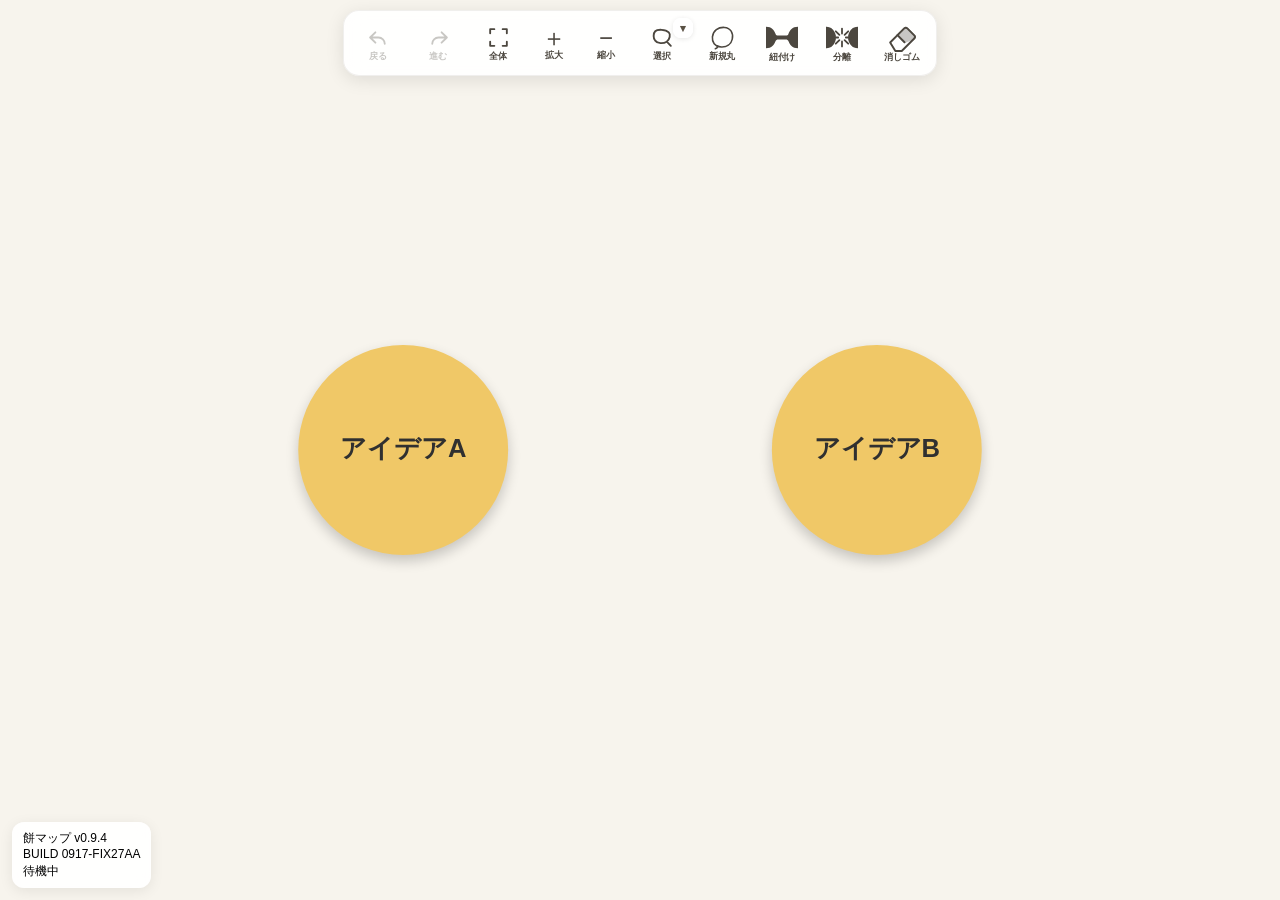
==== commit 43b9c679: "fix: narrow lower contour spacing" ====
--- a/index.html
+++ b/index.html
@@ -1,3 +1,3 @@
 <!doctype html><html lang="ja"><head><meta charset="utf-8"><meta name="viewport" content="width=device-width,initial-scale=1,maximum-scale=1,user-scalable=no,viewport-fit=cover"><meta name="apple-mobile-web-app-capable" content="yes"><meta http-equiv="Cache-Control" content="no-cache, no-store, must-revalidate"><title>餅マップ v0.9.4</title><link rel="stylesheet" href="style.css?v=0914-fix21"><link rel="stylesheet" href="style-fix22.css?v=0914-fix22"></head><body><div id="wrap"><svg id="stage" viewBox="0 0 1000 700" preserveAspectRatio="xMidYMid meet"><defs><filter id="outerShadow" x="-30%" y="-30%" width="160%" height="170%"><feGaussianBlur in="SourceAlpha" stdDeviation="5" result="blur"/><feOffset in="blur" dx="0" dy="5" result="off"/><feComponentTransfer in="off" result="fade"><feFuncA type="linear" slope="0.20"/></feComponentTransfer><feMerge><feMergeNode in="fade"/></feMerge></filter><filter id="overlapShadow" x="-40%" y="-40%" width="180%" height="180%"><feGaussianBlur in="SourceAlpha" stdDeviation="2.2" result="blur"/><feOffset in="blur" dx="0" dy="2" result="off"/><feComponentTransfer in="off" result="fade"><feFuncA type="linear" slope="0.22"/></feComponentTransfer><feMerge><feMergeNode in="fade"/></feMerge></filter></defs><g id="world"><g id="shadowLayer" filter="url(#outerShadow)"></g><g id="linksLayer"></g><g id="mergeLayer"></g><g id="liveLayer"></g><g id="overlapLayer"></g><g id="nodesLayer"></g><g id="hiddenLayer"></g><g id="inkLayer"></g><g id="uiLayer"></g></g></svg><div id="status">餅マップ v0.9.4<br>BUILD 0915-FIX26<br>待機中</div><div id="controls" aria-label="操作ツールバー"><button id="undoBtn" disabled aria-label="戻る"><svg class="tool-icon" viewBox="0 0 24 24"><path d="M9 7 4 12l5 5M5 12h7a6 6 0 0 1 6 6"/></svg><span class="tool-label">戻る</span></button><button id="redoBtn" disabled aria-label="進む"><svg class="tool-icon" viewBox="0 0 24 24"><path d="m15 7 5 5-5 5M19 12h-7a6 6 0 0 0-6 6"/></svg><span class="tool-label">進む</span></button><button id="fitBtn" aria-label="全体表示"><svg class="tool-icon" viewBox="0 0 24 24"><path d="M8 4H4v4M16 4h4v4M4 16v4h4M20 16v4h-4"/></svg><span class="tool-label">全体</span></button><button id="selectBtn" aria-label="選択"><svg class="tool-icon" viewBox="0 0 24 24"><path d="M5 6c2-2 10-2 13 1 2 2 1 7-2 9-3 2-9 2-11-1-2-2-2-7 0-9ZM17 17l3 3"/></svg><span class="tool-label">選択</span></button><button id="newBtn" aria-label="新規丸"><svg class="tool-icon custom-icon" viewBox="0 0 28 28"><path data-icon-part="scribble" d="M10.5 25.2C4.2 23.8 1.3 18.1 2.7 11.8 4.2 5.1 10.4 1.5 17.1 2.8 23.9 4.1 27.2 10.6 25.1 17.2 23.4 22.7 18.2 25.5 12.8 24.9"/></svg><span class="tool-label">新規丸</span></button><button id="linkBtn" aria-label="紐付け"><svg class="tool-icon custom-icon" viewBox="0 0 28 22"><path data-icon-part="fill" d="M0 3.3C4.7 3.3 6.6 5.6 7.8 8.4 8.2 9.4 8.8 9.8 10 9.8H18C19.2 9.8 19.8 9.4 20.2 8.4 21.4 5.6 23.3 3.3 28 3.3V18.7C23.3 18.7 21.4 16.4 20.2 13.6 19.8 12.6 19.2 12.2 18 12.2H10C8.8 12.2 8.2 12.6 7.8 13.6 6.6 16.4 4.7 18.7 0 18.7Z"/></svg><span class="tool-label">紐付け</span></button><button id="detachBtn" aria-label="分離"><svg class="tool-icon custom-icon" viewBox="0 0 28 22"><path data-icon-part="fill" d="M0 3.2C5 3.2 7.1 6.1 8.2 9.3V12.7C7.1 15.9 5 18.8 0 18.8Z"/><path data-icon-part="fill" d="M28 3.2C23 3.2 20.9 6.1 19.8 9.3V12.7C20.9 15.9 23 18.8 28 18.8Z"/></svg><span class="tool-label">分離</span></button><button id="eraseBtn" aria-label="消しゴム"><svg class="tool-icon icon-eraser" viewBox="0 0 30 24"><path data-icon-part="paper" d="M2 16.2H18.8V22H2Z"/><path data-icon-part="divider" d="m12.6 9.4 7 7"/></svg><span class="tool-label">消しゴム</span></button></div><div id="contextMenu"><button id="ctxSelect">選択</button><button id="ctxNew">新規丸</button><button id="ctxDelete">削除</button><button id="ctxLink">紐付け（仮）</button><button id="ctxDetach">分離</button></div><div id="confirmDelete"><div class="msg" id="deleteMsg"></div><div class="actions"><button id="cancelDelete">キャンセル</button><button id="doDelete" class="danger">削除</button></div></div><div id="help">Pencil：丸移動／外縁から紐伸ばし／迎え半円が触れたら離して接着／押し込むと重なり　選択：投げ縄で中心を囲む</div></div><script src="app-core.js?v=0914-fix21"></script><script src="app-render.js?v=0914-fix21"></script><script src="app-gesture.js?v=0914-fix21"></script><script src="app-ui.js?v=0914-fix21"></script><script src="app-fix6.js?v=0914-fix21"></script><script src="app-fix7.js?v=0914-fix21"></script><script src="app-fix8.js?v=0914-fix21"></script><script src="app-fix9.js?v=0914-fix21"></script><script src="app-fix10.js?v=0914-fix21"></script><script src="app-fix11.js?v=0914-fix21"></script><script src="app-fix12.js?v=0914-fix21"></script><script src="app-fix13.js?v=0914-fix21"></script><script src="app-fix13b.js?v=0914-fix21"></script><script src="app-fix14.js?v=0914-fix21"></script><script src="app-fix14b.js?v=0914-fix21"></script><script src="app-fix15.js?v=0914-fix21"></script><script src="app-fix16.js?v=0914-fix21"></script><script src="app-fix17.js?v=0914-fix21"></script><script src="app-fix17b.js?v=0914-fix21"></script><script src="app-fix18.js?v=0914-fix21"></script><script src="app-fix18-ui.js?v=0914-fix21"></script><script src="app-fix19.js?v=0914-fix21"></script><script src="app-fix19-hit.js?v=0914-fix21"></script><script src="app-fix19-ui.js?v=0914-fix21"></script><script src="app-fix20.js?v=0914-fix21"></script><script src="app-fix20-hit.js?v=0914-fix21"></script><script src="app-fix20-ui.js?v=0914-fix21"></script><script src="app-fix21.js?v=0914-fix21"></script><script src="app-fix21-hit.js?v=0914-fix21"></script><script src="app-fix21-ui.js?v=0914-fix21"></script><script src="app-fix22.js?v=0914-fix22"></script><script src="app-fix22-hit.js?v=0914-fix22"></script><script src="app-fix22-ui.js?v=0914-fix22"></script><script src="app-fix25a-hotfix.js?v=0914-fix25a"></script><script src="app-fix26-loader.js?v=0915-fix26"></script></body></html>
 <script src="app-fix26-loader.js?v=0917-fix27t"></script>
-<script src="app-fix27r.js?v=0917-fix27ad"></script>
+<script src="app-fix27r.js?v=0917-fix27ae"></script>
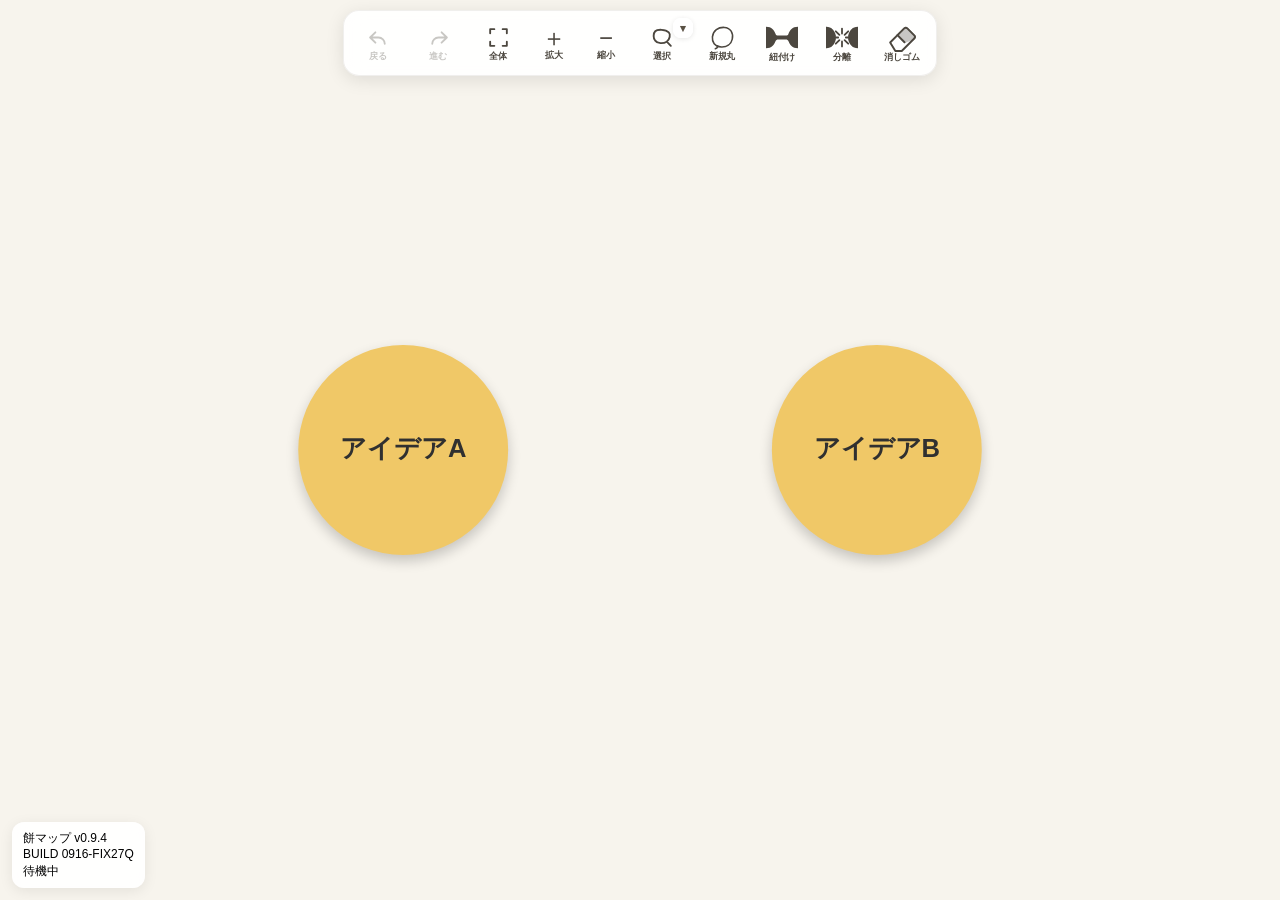
==== commit f6e058f9: "fix: remove legacy dashed boundary duplicates" ====
--- a/index.html
+++ b/index.html
@@ -1,3 +1,3 @@
 <!doctype html><html lang="ja"><head><meta charset="utf-8"><meta name="viewport" content="width=device-width,initial-scale=1,maximum-scale=1,user-scalable=no,viewport-fit=cover"><meta name="apple-mobile-web-app-capable" content="yes"><meta http-equiv="Cache-Control" content="no-cache, no-store, must-revalidate"><title>餅マップ v0.9.4</title><link rel="stylesheet" href="style.css?v=0914-fix21"><link rel="stylesheet" href="style-fix22.css?v=0914-fix22"></head><body><div id="wrap"><svg id="stage" viewBox="0 0 1000 700" preserveAspectRatio="xMidYMid meet"><defs><filter id="outerShadow" x="-30%" y="-30%" width="160%" height="170%"><feGaussianBlur in="SourceAlpha" stdDeviation="5" result="blur"/><feOffset in="blur" dx="0" dy="5" result="off"/><feComponentTransfer in="off" result="fade"><feFuncA type="linear" slope="0.20"/></feComponentTransfer><feMerge><feMergeNode in="fade"/></feMerge></filter><filter id="overlapShadow" x="-40%" y="-40%" width="180%" height="180%"><feGaussianBlur in="SourceAlpha" stdDeviation="2.2" result="blur"/><feOffset in="blur" dx="0" dy="2" result="off"/><feComponentTransfer in="off" result="fade"><feFuncA type="linear" slope="0.22"/></feComponentTransfer><feMerge><feMergeNode in="fade"/></feMerge></filter></defs><g id="world"><g id="shadowLayer" filter="url(#outerShadow)"></g><g id="linksLayer"></g><g id="mergeLayer"></g><g id="liveLayer"></g><g id="overlapLayer"></g><g id="nodesLayer"></g><g id="hiddenLayer"></g><g id="inkLayer"></g><g id="uiLayer"></g></g></svg><div id="status">餅マップ v0.9.4<br>BUILD 0915-FIX26<br>待機中</div><div id="controls" aria-label="操作ツールバー"><button id="undoBtn" disabled aria-label="戻る"><svg class="tool-icon" viewBox="0 0 24 24"><path d="M9 7 4 12l5 5M5 12h7a6 6 0 0 1 6 6"/></svg><span class="tool-label">戻る</span></button><button id="redoBtn" disabled aria-label="進む"><svg class="tool-icon" viewBox="0 0 24 24"><path d="m15 7 5 5-5 5M19 12h-7a6 6 0 0 0-6 6"/></svg><span class="tool-label">進む</span></button><button id="fitBtn" aria-label="全体表示"><svg class="tool-icon" viewBox="0 0 24 24"><path d="M8 4H4v4M16 4h4v4M4 16v4h4M20 16v4h-4"/></svg><span class="tool-label">全体</span></button><button id="selectBtn" aria-label="選択"><svg class="tool-icon" viewBox="0 0 24 24"><path d="M5 6c2-2 10-2 13 1 2 2 1 7-2 9-3 2-9 2-11-1-2-2-2-7 0-9ZM17 17l3 3"/></svg><span class="tool-label">選択</span></button><button id="newBtn" aria-label="新規丸"><svg class="tool-icon custom-icon" viewBox="0 0 28 28"><path data-icon-part="scribble" d="M10.5 25.2C4.2 23.8 1.3 18.1 2.7 11.8 4.2 5.1 10.4 1.5 17.1 2.8 23.9 4.1 27.2 10.6 25.1 17.2 23.4 22.7 18.2 25.5 12.8 24.9"/></svg><span class="tool-label">新規丸</span></button><button id="linkBtn" aria-label="紐付け"><svg class="tool-icon custom-icon" viewBox="0 0 28 22"><path data-icon-part="fill" d="M0 3.3C4.7 3.3 6.6 5.6 7.8 8.4 8.2 9.4 8.8 9.8 10 9.8H18C19.2 9.8 19.8 9.4 20.2 8.4 21.4 5.6 23.3 3.3 28 3.3V18.7C23.3 18.7 21.4 16.4 20.2 13.6 19.8 12.6 19.2 12.2 18 12.2H10C8.8 12.2 8.2 12.6 7.8 13.6 6.6 16.4 4.7 18.7 0 18.7Z"/></svg><span class="tool-label">紐付け</span></button><button id="detachBtn" aria-label="分離"><svg class="tool-icon custom-icon" viewBox="0 0 28 22"><path data-icon-part="fill" d="M0 3.2C5 3.2 7.1 6.1 8.2 9.3V12.7C7.1 15.9 5 18.8 0 18.8Z"/><path data-icon-part="fill" d="M28 3.2C23 3.2 20.9 6.1 19.8 9.3V12.7C20.9 15.9 23 18.8 28 18.8Z"/></svg><span class="tool-label">分離</span></button><button id="eraseBtn" aria-label="消しゴム"><svg class="tool-icon icon-eraser" viewBox="0 0 30 24"><path data-icon-part="paper" d="M2 16.2H18.8V22H2Z"/><path data-icon-part="divider" d="m12.6 9.4 7 7"/></svg><span class="tool-label">消しゴム</span></button></div><div id="contextMenu"><button id="ctxSelect">選択</button><button id="ctxNew">新規丸</button><button id="ctxDelete">削除</button><button id="ctxLink">紐付け（仮）</button><button id="ctxDetach">分離</button></div><div id="confirmDelete"><div class="msg" id="deleteMsg"></div><div class="actions"><button id="cancelDelete">キャンセル</button><button id="doDelete" class="danger">削除</button></div></div><div id="help">Pencil：丸移動／外縁から紐伸ばし／迎え半円が触れたら離して接着／押し込むと重なり　選択：投げ縄で中心を囲む</div></div><script src="app-core.js?v=0914-fix21"></script><script src="app-render.js?v=0914-fix21"></script><script src="app-gesture.js?v=0914-fix21"></script><script src="app-ui.js?v=0914-fix21"></script><script src="app-fix6.js?v=0914-fix21"></script><script src="app-fix7.js?v=0914-fix21"></script><script src="app-fix8.js?v=0914-fix21"></script><script src="app-fix9.js?v=0914-fix21"></script><script src="app-fix10.js?v=0914-fix21"></script><script src="app-fix11.js?v=0914-fix21"></script><script src="app-fix12.js?v=0914-fix21"></script><script src="app-fix13.js?v=0914-fix21"></script><script src="app-fix13b.js?v=0914-fix21"></script><script src="app-fix14.js?v=0914-fix21"></script><script src="app-fix14b.js?v=0914-fix21"></script><script src="app-fix15.js?v=0914-fix21"></script><script src="app-fix16.js?v=0914-fix21"></script><script src="app-fix17.js?v=0914-fix21"></script><script src="app-fix17b.js?v=0914-fix21"></script><script src="app-fix18.js?v=0914-fix21"></script><script src="app-fix18-ui.js?v=0914-fix21"></script><script src="app-fix19.js?v=0914-fix21"></script><script src="app-fix19-hit.js?v=0914-fix21"></script><script src="app-fix19-ui.js?v=0914-fix21"></script><script src="app-fix20.js?v=0914-fix21"></script><script src="app-fix20-hit.js?v=0914-fix21"></script><script src="app-fix20-ui.js?v=0914-fix21"></script><script src="app-fix21.js?v=0914-fix21"></script><script src="app-fix21-hit.js?v=0914-fix21"></script><script src="app-fix21-ui.js?v=0914-fix21"></script><script src="app-fix22.js?v=0914-fix22"></script><script src="app-fix22-hit.js?v=0914-fix22"></script><script src="app-fix22-ui.js?v=0914-fix22"></script><script src="app-fix25a-hotfix.js?v=0914-fix25a"></script><script src="app-fix26-loader.js?v=0915-fix26"></script></body></html>
 <script src="app-fix26-loader.js?v=0917-fix27t"></script>
-<script src="app-fix27r.js?v=0917-fix27ae"></script>
+<script src="app-fix27r.js?v=0917-fix27af"></script>
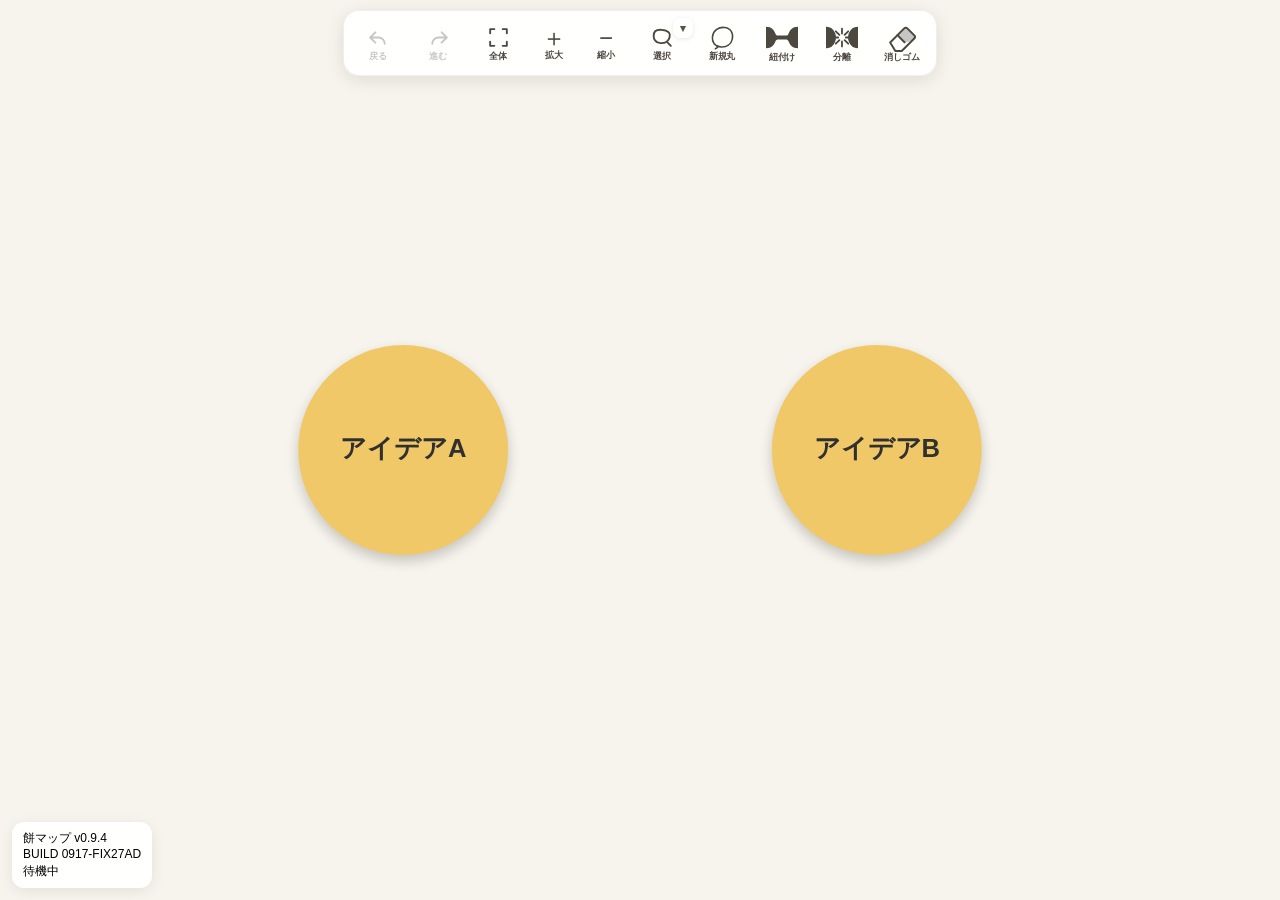
==== commit b734715f: "fix: repair contour renderer syntax error" ====
--- a/index.html
+++ b/index.html
@@ -1,3 +1,3 @@
 <!doctype html><html lang="ja"><head><meta charset="utf-8"><meta name="viewport" content="width=device-width,initial-scale=1,maximum-scale=1,user-scalable=no,viewport-fit=cover"><meta name="apple-mobile-web-app-capable" content="yes"><meta http-equiv="Cache-Control" content="no-cache, no-store, must-revalidate"><title>餅マップ v0.9.4</title><link rel="stylesheet" href="style.css?v=0914-fix21"><link rel="stylesheet" href="style-fix22.css?v=0914-fix22"></head><body><div id="wrap"><svg id="stage" viewBox="0 0 1000 700" preserveAspectRatio="xMidYMid meet"><defs><filter id="outerShadow" x="-30%" y="-30%" width="160%" height="170%"><feGaussianBlur in="SourceAlpha" stdDeviation="5" result="blur"/><feOffset in="blur" dx="0" dy="5" result="off"/><feComponentTransfer in="off" result="fade"><feFuncA type="linear" slope="0.20"/></feComponentTransfer><feMerge><feMergeNode in="fade"/></feMerge></filter><filter id="overlapShadow" x="-40%" y="-40%" width="180%" height="180%"><feGaussianBlur in="SourceAlpha" stdDeviation="2.2" result="blur"/><feOffset in="blur" dx="0" dy="2" result="off"/><feComponentTransfer in="off" result="fade"><feFuncA type="linear" slope="0.22"/></feComponentTransfer><feMerge><feMergeNode in="fade"/></feMerge></filter></defs><g id="world"><g id="shadowLayer" filter="url(#outerShadow)"></g><g id="linksLayer"></g><g id="mergeLayer"></g><g id="liveLayer"></g><g id="overlapLayer"></g><g id="nodesLayer"></g><g id="hiddenLayer"></g><g id="inkLayer"></g><g id="uiLayer"></g></g></svg><div id="status">餅マップ v0.9.4<br>BUILD 0915-FIX26<br>待機中</div><div id="controls" aria-label="操作ツールバー"><button id="undoBtn" disabled aria-label="戻る"><svg class="tool-icon" viewBox="0 0 24 24"><path d="M9 7 4 12l5 5M5 12h7a6 6 0 0 1 6 6"/></svg><span class="tool-label">戻る</span></button><button id="redoBtn" disabled aria-label="進む"><svg class="tool-icon" viewBox="0 0 24 24"><path d="m15 7 5 5-5 5M19 12h-7a6 6 0 0 0-6 6"/></svg><span class="tool-label">進む</span></button><button id="fitBtn" aria-label="全体表示"><svg class="tool-icon" viewBox="0 0 24 24"><path d="M8 4H4v4M16 4h4v4M4 16v4h4M20 16v4h-4"/></svg><span class="tool-label">全体</span></button><button id="selectBtn" aria-label="選択"><svg class="tool-icon" viewBox="0 0 24 24"><path d="M5 6c2-2 10-2 13 1 2 2 1 7-2 9-3 2-9 2-11-1-2-2-2-7 0-9ZM17 17l3 3"/></svg><span class="tool-label">選択</span></button><button id="newBtn" aria-label="新規丸"><svg class="tool-icon custom-icon" viewBox="0 0 28 28"><path data-icon-part="scribble" d="M10.5 25.2C4.2 23.8 1.3 18.1 2.7 11.8 4.2 5.1 10.4 1.5 17.1 2.8 23.9 4.1 27.2 10.6 25.1 17.2 23.4 22.7 18.2 25.5 12.8 24.9"/></svg><span class="tool-label">新規丸</span></button><button id="linkBtn" aria-label="紐付け"><svg class="tool-icon custom-icon" viewBox="0 0 28 22"><path data-icon-part="fill" d="M0 3.3C4.7 3.3 6.6 5.6 7.8 8.4 8.2 9.4 8.8 9.8 10 9.8H18C19.2 9.8 19.8 9.4 20.2 8.4 21.4 5.6 23.3 3.3 28 3.3V18.7C23.3 18.7 21.4 16.4 20.2 13.6 19.8 12.6 19.2 12.2 18 12.2H10C8.8 12.2 8.2 12.6 7.8 13.6 6.6 16.4 4.7 18.7 0 18.7Z"/></svg><span class="tool-label">紐付け</span></button><button id="detachBtn" aria-label="分離"><svg class="tool-icon custom-icon" viewBox="0 0 28 22"><path data-icon-part="fill" d="M0 3.2C5 3.2 7.1 6.1 8.2 9.3V12.7C7.1 15.9 5 18.8 0 18.8Z"/><path data-icon-part="fill" d="M28 3.2C23 3.2 20.9 6.1 19.8 9.3V12.7C20.9 15.9 23 18.8 28 18.8Z"/></svg><span class="tool-label">分離</span></button><button id="eraseBtn" aria-label="消しゴム"><svg class="tool-icon icon-eraser" viewBox="0 0 30 24"><path data-icon-part="paper" d="M2 16.2H18.8V22H2Z"/><path data-icon-part="divider" d="m12.6 9.4 7 7"/></svg><span class="tool-label">消しゴム</span></button></div><div id="contextMenu"><button id="ctxSelect">選択</button><button id="ctxNew">新規丸</button><button id="ctxDelete">削除</button><button id="ctxLink">紐付け（仮）</button><button id="ctxDetach">分離</button></div><div id="confirmDelete"><div class="msg" id="deleteMsg"></div><div class="actions"><button id="cancelDelete">キャンセル</button><button id="doDelete" class="danger">削除</button></div></div><div id="help">Pencil：丸移動／外縁から紐伸ばし／迎え半円が触れたら離して接着／押し込むと重なり　選択：投げ縄で中心を囲む</div></div><script src="app-core.js?v=0914-fix21"></script><script src="app-render.js?v=0914-fix21"></script><script src="app-gesture.js?v=0914-fix21"></script><script src="app-ui.js?v=0914-fix21"></script><script src="app-fix6.js?v=0914-fix21"></script><script src="app-fix7.js?v=0914-fix21"></script><script src="app-fix8.js?v=0914-fix21"></script><script src="app-fix9.js?v=0914-fix21"></script><script src="app-fix10.js?v=0914-fix21"></script><script src="app-fix11.js?v=0914-fix21"></script><script src="app-fix12.js?v=0914-fix21"></script><script src="app-fix13.js?v=0914-fix21"></script><script src="app-fix13b.js?v=0914-fix21"></script><script src="app-fix14.js?v=0914-fix21"></script><script src="app-fix14b.js?v=0914-fix21"></script><script src="app-fix15.js?v=0914-fix21"></script><script src="app-fix16.js?v=0914-fix21"></script><script src="app-fix17.js?v=0914-fix21"></script><script src="app-fix17b.js?v=0914-fix21"></script><script src="app-fix18.js?v=0914-fix21"></script><script src="app-fix18-ui.js?v=0914-fix21"></script><script src="app-fix19.js?v=0914-fix21"></script><script src="app-fix19-hit.js?v=0914-fix21"></script><script src="app-fix19-ui.js?v=0914-fix21"></script><script src="app-fix20.js?v=0914-fix21"></script><script src="app-fix20-hit.js?v=0914-fix21"></script><script src="app-fix20-ui.js?v=0914-fix21"></script><script src="app-fix21.js?v=0914-fix21"></script><script src="app-fix21-hit.js?v=0914-fix21"></script><script src="app-fix21-ui.js?v=0914-fix21"></script><script src="app-fix22.js?v=0914-fix22"></script><script src="app-fix22-hit.js?v=0914-fix22"></script><script src="app-fix22-ui.js?v=0914-fix22"></script><script src="app-fix25a-hotfix.js?v=0914-fix25a"></script><script src="app-fix26-loader.js?v=0915-fix26"></script></body></html>
 <script src="app-fix26-loader.js?v=0917-fix27t"></script>
-<script src="app-fix27r.js?v=0917-fix27af"></script>
+<script src="app-fix27r.js?v=0917-fix27ah"></script>
